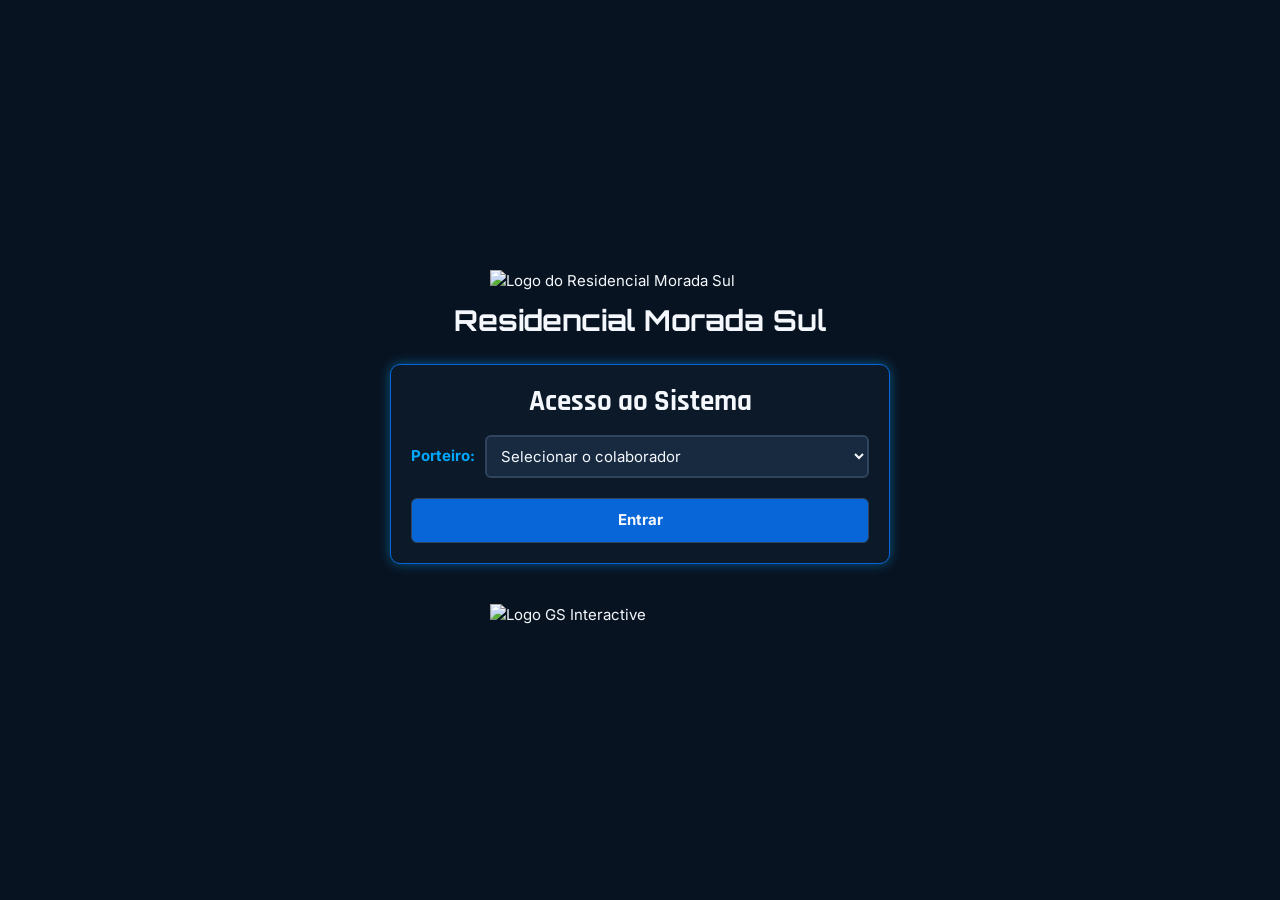
==== index.html @ a4b18a71 "Add residential shift management portal Create a responsive Portuguese-language portal for staff log" ====
<!DOCTYPE html>
<html lang="pt-BR">
<head>
   <meta charset="UTF-8">
   <meta name="viewport" content="width=device-width, initial-scale=1.0">
   <title>GS Interactive | Condomínio Residencial Morada Sul</title>
   <link rel="preconnect" href="https://fonts.googleapis.com">
   <link rel="preconnect" href="https://fonts.gstatic.com" crossorigin>
   <link href="https://fonts.googleapis.com/css2?family=Orbitron:wght@500;700&family=Rajdhani:wght@500;700&family=Inter:wght@400;500;700&display=swap" rel="stylesheet">
   <link rel="stylesheet" href="css/style.css">
</head>
<body class="pagina-login">
   <header class="cabecalho">
      <img class="logo" src="img/logo-morada-sul.png" alt="Logo do Residencial Morada Sul">
      <h1>Residencial Morada Sul</h1>
   </header>

   <main class="cartao login">
      <h2>Acesso ao Sistema</h2>
      <form id="form-login" novalidate>
         <div class="campo campo--linha">
            <label for="porteiro">Porteiro:</label>
            <select id="porteiro" name="porteiro" required>
               <option value="">Selecionar o colaborador</option>
            </select>
         </div>
         <p id="erro-login" class="erro" role="alert" hidden>Selecione o colaborador para entrar.</p>
         <button type="submit" class="btn btn--principal btn--cheio">Entrar</button>
      </form>
   </main>

   <footer class="rodape">
      <img src="img/logo-footer.png" alt="Logo GS Interactive">
   </footer>

   <script src="js/dados.js"></script>
   <script src="js/storage.js"></script>
   <script src="js/login.js"></script>
</body>
</html>
---- css/style.css ----
@charset "UTF-8";

/* ==========================================
   RESIDENCIAL MORADA SUL
   SISTEMA DE PORTARIA | GS INTERACTIVE
   Fontes carregadas pelo <link> do HTML
   ========================================== */

:root {
   /* Identidade */
   --azul-principal: #0866D8;
   --azul-eletrico: #00A8FF;
   --verde-tecnologico: #19D66B;
   --verde-escuro: #079B50;

   /* Fundos */
   --cor-fundo: #081321;
   --cor-fundo-secundario: #0C1929;
   --cor-cartao: #101F32;
   --cor-campo: #172A40;

   /* Textos */
   --cor-texto: #F4F8FC;
   --cor-texto-secundario: #A9B8C9;
   --cor-texto-destaque: #00A8FF;

   /* Bordas */
   --cor-borda: #30445B;
   --cor-borda-destaque: #0866D8;
   --cor-borda-ativa: #00A8FF;
   --cor-divisoria: #24364B;

   /* Botões */
   --botao-principal: #0866D8;
   --botao-principal-hover: #00A8FF;
   --botao-secundario: #172A40;
   --botao-secundario-hover: #263F59;
   --botao-sucesso: #079B50;
   --botao-sucesso-hover: #19D66B;
   --botao-perigo: #DC3545;
   --botao-perigo-hover: #B92335;

   /* Status */
   --status-erro: #FF6B6B;

   /* Efeitos */
   --brilho-azul: 0 0 12px rgba(0, 168, 255, 0.45);
   --brilho-verde: 0 0 14px rgba(25, 214, 107, 0.40);

   /* Tipografia */
   --fonte-titulo: 'Orbitron', sans-serif;
   --fonte-subtitulo: 'Rajdhani', sans-serif;
   --fonte-texto: 'Inter', sans-serif;

   /* Formas */
   --raio-pequeno: 6px;
   --raio-medio: 10px;
   --espaco: 16px;
   --transicao: all 0.25s ease-in-out;
}

/* ---------- Base ---------- */
*, *::before, *::after { margin: 0; padding: 0; box-sizing: border-box; }

html { -webkit-text-size-adjust: 100%; }

body {
   min-height: 100vh;
   display: flex;
   flex-direction: column;
   background-color: var(--cor-fundo);
   color: var(--cor-texto);
   font-family: var(--fonte-texto);
   font-size: 15px;
   line-height: 1.5;
}

img { display: block; max-width: 100%; height: auto; }
[hidden] { display: none !important; }

/* ---------- Cabeçalho e rodapé ---------- */
.cabecalho {
   display: flex;
   flex-direction: column;
   align-items: center;
   gap: 10px;
   padding: 20px 16px 8px;
}
.logo { width: min(300px, 70vw); }
.cabecalho h1 {
   font-family: var(--fonte-titulo);
   font-size: clamp(1.2rem, 4.5vw, 1.8rem);
   text-align: center;
   line-height: 1.3;
}

.rodape {
   display: flex;
   justify-content: center;
   margin-top: auto;
   padding: 24px 16px;
}
.rodape img { width: min(300px, 70vw); }

/* ---------- Cartão ---------- */
.cartao {
   background-color: var(--cor-fundo-secundario);
   border: 1px solid var(--cor-borda-destaque);
   border-radius: var(--raio-medio);
   box-shadow: var(--brilho-azul);
   padding: 20px;
   min-width: 0;
}
.cartao h2 {
   font-family: var(--fonte-subtitulo);
   font-size: 1.8rem;
   line-height: 1.2;
   text-align: center;
   margin-bottom: var(--espaco);
}

/* ---------- Formulários ---------- */
.campos {
   display: grid;
   grid-template-columns: 1fr;
   gap: 12px;
}
form > .campo + .campo,
form > .campo + .btn { margin-top: 12px; }

.campo { display: flex; flex-direction: column; gap: 4px; min-width: 0; }
.campo--linha { flex-direction: row; align-items: center; gap: 10px; }
.campo--linha select { flex: 1; }

label { color: var(--cor-texto-destaque); font-weight: 700; }

input, select, textarea {
   width: 100%;
   font: inherit;
   color: var(--cor-texto);
   background-color: var(--cor-campo);
   border: 2px solid var(--cor-borda);
   border-radius: var(--raio-pequeno);
   padding: 9px 10px;
   transition: var(--transicao);
}
textarea { resize: vertical; min-height: 70px; }
input::placeholder, textarea::placeholder { color: var(--cor-texto-secundario); opacity: 0.8; }
select option { color: var(--cor-texto); background-color: var(--cor-campo); }
input[type="date"] { color-scheme: dark; }

input:focus-visible, select:focus-visible, textarea:focus-visible {
   outline: none;
   border-color: var(--cor-borda-ativa);
   box-shadow: var(--brilho-azul);
}

.erro { color: var(--status-erro); font-weight: 500; margin-top: 8px; }

.acoes { display: flex; flex-wrap: wrap; gap: 10px; margin-top: 14px; }

/* ---------- Botões ---------- */
.btn {
   font: inherit;
   font-weight: 700;
   color: var(--cor-texto);
   border: 1px solid var(--cor-borda);
   border-radius: var(--raio-pequeno);
   padding: 10px 18px;
   cursor: pointer;
   transition: var(--transicao);
}
.btn:focus-visible { outline: 2px solid var(--cor-borda-ativa); outline-offset: 2px; }
.btn--cheio { width: 100%; margin-top: 20px; }
.btn--principal { background-color: var(--botao-principal); }
.btn--principal:hover { background-color: var(--botao-principal-hover); }
.btn--secundario { background-color: var(--botao-secundario); }
.btn--secundario:hover { background-color: var(--botao-secundario-hover); }
.btn--sucesso { background-color: var(--botao-sucesso); }
.btn--sucesso:hover { background-color: var(--botao-sucesso-hover); }
.btn--perigo { background-color: var(--botao-perigo); }
.btn--perigo:hover { background-color: var(--botao-perigo-hover); }
.btn--mini { padding: 5px 10px; font-size: 0.85rem; }

/* ---------- Login ---------- */
body.pagina-login { align-items: center; justify-content: center; }
body.pagina-login .rodape { margin-top: 0; }
.login { width: calc(100% - 32px); max-width: 500px; margin: 16px auto; }

/* ---------- Plantão ---------- */
body.pagina-plantao { padding-bottom: 90px; }

.conteiner {
   width: 100%;
   max-width: 1400px;
   margin: 0 auto;
   padding: 16px;
   display: flex;
   flex-direction: column;
   gap: 20px;
}

.operador {
   display: flex;
   align-items: center;
   justify-content: space-between;
   gap: 12px;
   background-color: var(--cor-divisoria);
   border: 2px solid var(--verde-tecnologico);
   border-radius: var(--raio-medio);
   box-shadow: var(--brilho-verde);
   padding: 14px 20px;
}
.operador__rotulo { display: block; color: var(--cor-texto-secundario); font-size: 0.85rem; }
.operador__nome {
   font-family: var(--fonte-titulo);
   font-size: clamp(1.1rem, 4vw, 1.6rem);
   color: var(--verde-tecnologico);
}

.grade { display: grid; grid-template-columns: 1fr; gap: 20px; align-items: start; }

/* Lista de registros */
.registros { list-style: none; display: flex; flex-direction: column; gap: 10px; margin-top: 18px; }
.registros:empty::before {
   content: "Nenhum registro ainda. Preencha o formulário para adicionar.";
   color: var(--cor-texto-secundario);
   text-align: center;
   padding: 10px 0 0;
}
.registro {
   display: flex;
   flex-wrap: wrap;
   justify-content: space-between;
   gap: 10px;
   background-color: var(--cor-cartao);
   border: 1px solid var(--cor-divisoria);
   border-left: 4px solid var(--azul-eletrico);
   border-radius: var(--raio-pequeno);
   padding: 10px 12px;
}
.registro__corpo { flex: 1 1 200px; min-width: 0; overflow-wrap: anywhere; }
.registro__corpo p { color: var(--cor-texto-secundario); }
.registro__hora { margin-left: 8px; font-weight: 400; color: var(--cor-texto-destaque); font-size: 0.85rem; }
.registro__acoes { display: flex; gap: 6px; align-items: flex-start; flex-wrap: wrap; }

.contador {
   display: inline-block;
   min-width: 28px;
   padding: 0 8px;
   margin-left: 6px;
   font-family: var(--fonte-texto);
   font-size: 0.9rem;
   font-weight: 700;
   line-height: 1.6;
   text-align: center;
   vertical-align: middle;
   background-color: var(--botao-principal);
   border-radius: 999px;
}

/* Barra fixa */
.barra-acoes {
   position: fixed;
   left: 0; right: 0; bottom: 0;
   z-index: 10;
   display: flex;
   flex-wrap: wrap;
   justify-content: center;
   gap: 12px;
   padding: 12px 16px calc(12px + env(safe-area-inset-bottom, 0px));
   background-color: rgba(36, 54, 75, 0.96);
   border-top: 1px solid var(--cor-borda-destaque);
   box-shadow: var(--brilho-azul);
}
.barra-acoes .btn { flex: 1 1 180px; max-width: 320px; }

/* Aviso */
.aviso {
   position: fixed;
   left: 50%;
   bottom: 100px;
   transform: translateX(-50%);
   z-index: 20;
   max-width: calc(100% - 32px);
   text-align: center;
   background-color: var(--cor-campo);
   border: 1px solid var(--cor-borda-ativa);
   border-radius: var(--raio-pequeno);
   box-shadow: var(--brilho-azul);
   padding: 10px 16px;
}

/* ---------- Responsivo ---------- */
@media (max-width: 480px) {
   .cartao { padding: 14px; }
   .cartao h2 { font-size: 1.5rem; }
   .campo--linha { flex-direction: column; align-items: stretch; }
   .acoes .btn { width: 100%; }
   .barra-acoes .btn { flex-basis: 100%; max-width: none; }
   .aviso { bottom: 150px; }
}

@media (min-width: 768px) {
   .campos { grid-template-columns: repeat(2, 1fr); }
   .campo--largo { grid-column: 1 / -1; }
   .grade { grid-template-columns: repeat(2, 1fr); }
   .cartao--largo { grid-column: 1 / -1; }
   .conteiner { padding: 20px 24px; }
}

@media (min-width: 992px) {
   .campos { grid-template-columns: repeat(4, 1fr); }
   .conteiner > .cartao .campos { grid-template-columns: repeat(3, 1fr); }
}

@media (min-width: 1200px) {
   .grade { grid-template-columns: repeat(3, 1fr); }
}

@media (prefers-reduced-motion: reduce) {
   * { transition: none !important; }
}
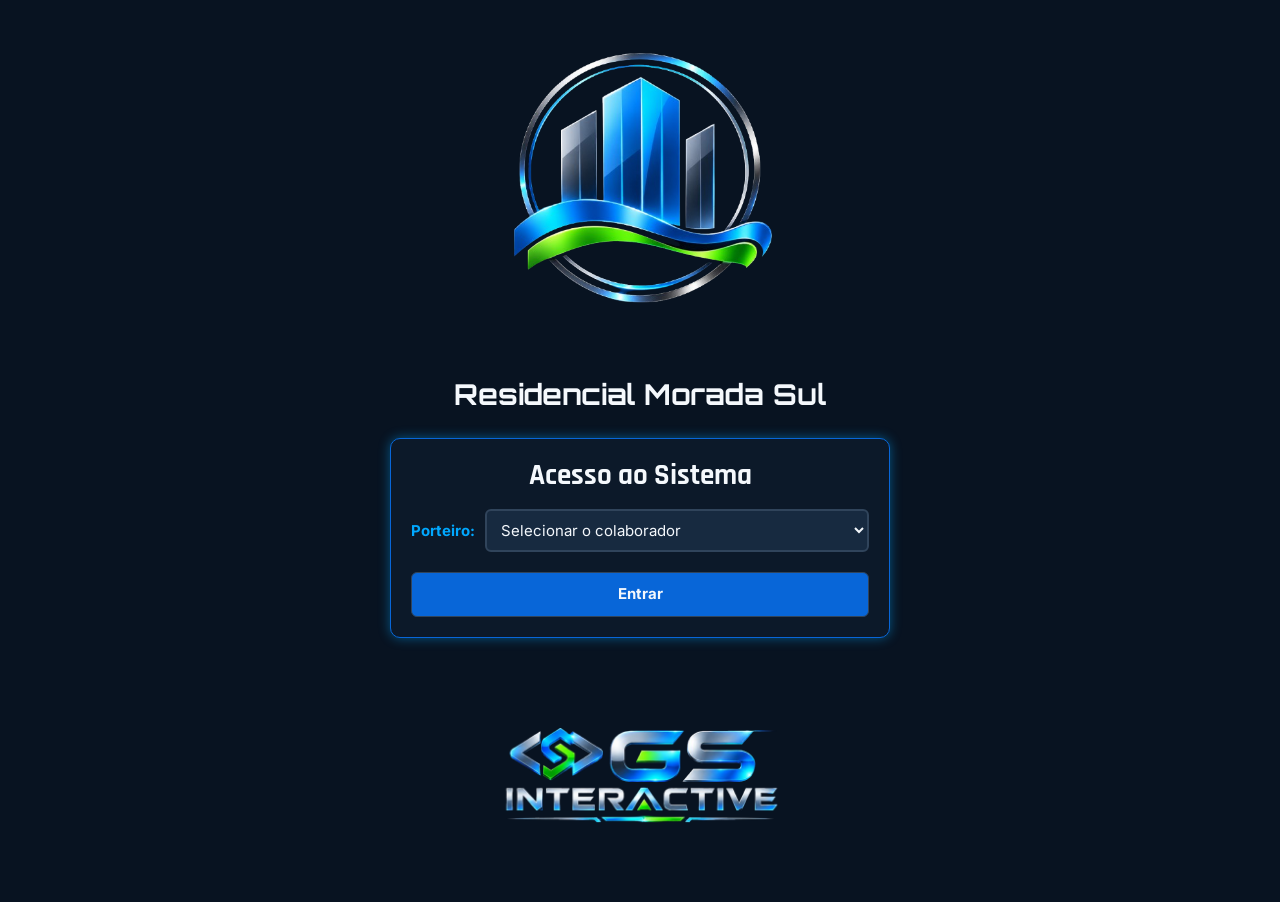
==== commit 8731f487: "Add guest deliveries and shift notices Add a workflow for recording deliveries to residents not in t" ====
--- a/index.html
+++ b/index.html
@@ -4,6 +4,7 @@
    <meta charset="UTF-8">
    <meta name="viewport" content="width=device-width, initial-scale=1.0">
    <title>GS Interactive | Condomínio Residencial Morada Sul</title>
+   <link rel="shortcut icon" href="img/favicon.ico" type="image/x-icon">
    <link rel="preconnect" href="https://fonts.googleapis.com">
    <link rel="preconnect" href="https://fonts.gstatic.com" crossorigin>
    <link href="https://fonts.googleapis.com/css2?family=Orbitron:wght@500;700&family=Rajdhani:wght@500;700&family=Inter:wght@400;500;700&display=swap" rel="stylesheet">
@@ -11,7 +12,7 @@
 </head>
 <body class="pagina-login">
    <header class="cabecalho">
-      <img class="logo" src="img/logo-morada-sul.png" alt="Logo do Residencial Morada Sul">
+      <img class="logo" src="img/morada_sul-removebg-preview.png" alt="Logo do Residencial Morada Sul">
       <h1>Residencial Morada Sul</h1>
    </header>
 
@@ -30,11 +31,11 @@
    </main>
 
    <footer class="rodape">
-      <img src="img/logo-footer.png" alt="Logo GS Interactive">
+      <img src="img/logo-footer-removebg-preview.png" alt="Logo GS Interactive">
    </footer>
 
-   <script src="js/dados.js"></script>
-   <script src="js/storage.js"></script>
-   <script src="js/login.js"></script>
+   <script charset="UTF-8" src="js/dados.js"></script>
+   <script charset="UTF-8" src="js/storage.js"></script>
+   <script charset="UTF-8" src="js/login.js"></script>
 </body>
 </html>
--- a/css/style.css
+++ b/css/style.css
@@ -218,7 +218,22 @@
    color: var(--verde-tecnologico);
 }
 
-.grade { display: grid; grid-template-columns: 1fr; gap: 20px; align-items: start; }
+.grade { display: grid; grid-template-columns: 1fr; gap: 20px; align-items: stretch; }
+
+/* Entrega para morador não cadastrado */
+.formulario-avulso {
+   margin-top: 18px;
+   padding: 16px;
+   background-color: var(--cor-cartao);
+   border: 1px dashed var(--cor-borda-ativa);
+   border-radius: var(--raio-medio);
+}
+.formulario-avulso h3 {
+   font-family: var(--fonte-subtitulo);
+   font-size: 1.3rem;
+   color: var(--cor-texto-destaque);
+   margin-bottom: 12px;
+}
 
 /* Lista de registros */
 .registros { list-style: none; display: flex; flex-direction: column; gap: 10px; margin-top: 18px; }
@@ -314,10 +329,6 @@
    .conteiner > .cartao .campos { grid-template-columns: repeat(3, 1fr); }
 }
 
-@media (min-width: 1200px) {
-   .grade { grid-template-columns: repeat(3, 1fr); }
-}
-
 @media (prefers-reduced-motion: reduce) {
    * { transition: none !important; }
 }
